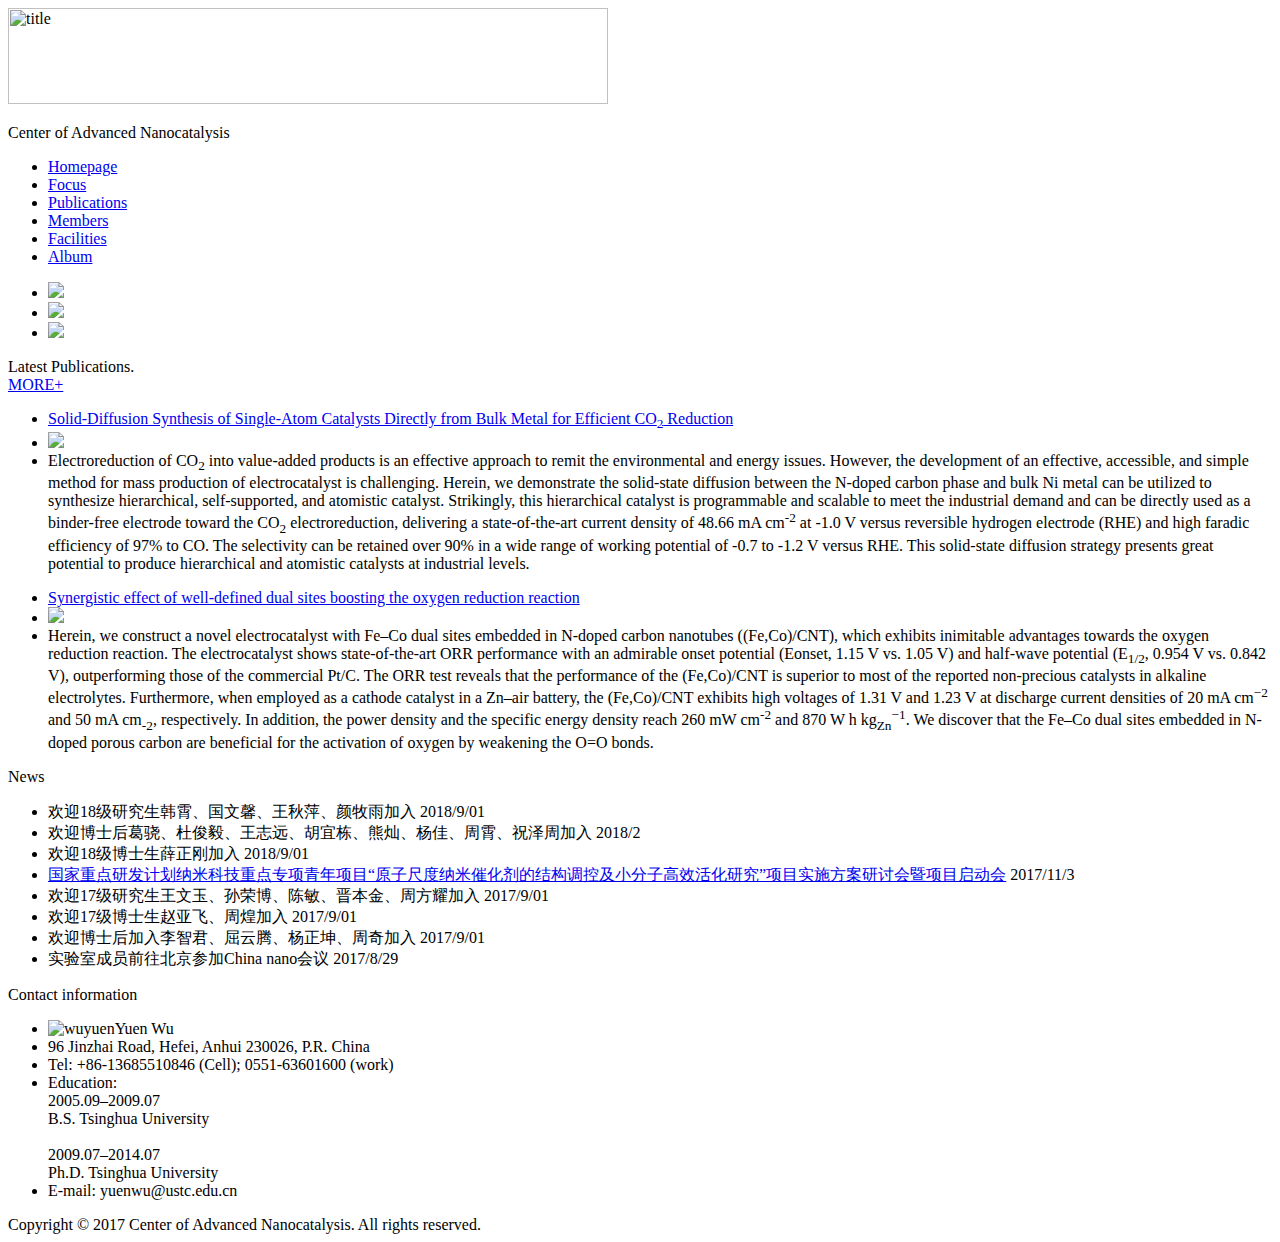
==== index.html @ 00e12ccc "paperpublication mouseevents" ====
﻿<!DOCTYPE html>

<html lang="en" xmlns="http://www.w3.org/1999/xhtml">
<head>
    <meta charset="utf-8" />
    <meta name="author" content="whzyzyz@outllook.com">
    <meta name="keywords" content="nanocatalysis,Yuen Wu,Yadong Li,ustc,Center of Advanced Nanocatalysis">
    <meta name="description" content="homepage of Center of Advanced Nanocatalysis">
    <link rel="stylesheet" type="text/css" href="css/style.css">
    <link rel="stylesheet" type="text/css" href="css/homepage.css">
    <!--<link rel="icon" type="image/png" sizes="32x32" href="//logo.png">-->
    <title>Center of Advanced Nanocatalysis</title>
</head>
<body>
    <div id="fullbody">

    <div id="header">
            <img src="images/logo.png" title="title" width="600" height="96">
        <div id="namespace">
            <p id="sysname">Center of Advanced Nanocatalysis</p>
        </div>
    </div>

    <div id="tab1">
        <ul id="menu">
            <li id="homepage">
                <a href="index.html" title="homepage">Homepage</a>
            </li>
            <li id="focus">
                <a href="focus.html" title="focus">Focus</a>
            </li>
            <li id="publications">
                <a href="publications.html" title="publications">Publications</a>
            </li>
            <li id="members">
                <a href="members.html" title="members">Members</a>
            </li>
            <li id="facilites">
                <a href="facilities.html" title="facilities">Facilities</a>
            </li>
            <li id="Album">
                <a href="album.html" title="Album">Album</a>
            </li>
            <!-- <a href="" title=""></a></li>-->
        </ul>
    </div>
    <div id="tab2">
    <div class="caroursel poster-main" data-setting='{
	        "width":1200,
	        "height":270,
	        "posterWidth":900,
	        "posterHeight":270,
	        "scale":1,
	        "dealy":"5000",
	        "algin":"left"
	    }'>
        <ul class="poster-list">
            <li class="poster-item">
                <a href="focus.html#synthetic strategy" title="a1"><img src="images/img1.png"></a></li>
            <li class="poster-item">
                <a href="focus.html#characterization" title="a2"><img src="images/img2.png"></a></li>
            <li class="poster-item">
                <a href="focus.html#industrailapplication" title="industrial application"><img src="images/img3.png"></a></li>
        </ul>


        <div class="poster-btn poster-prev-btn"></div>
        <div class="poster-btn poster-next-btn"></div>

    </div>
    </div>
    <div id="contents">


        <div id="paper">
            <div id="papertitle">
            <div id="ttttt">
                Latest Publications.
                </div>
            <div id="more">
                <a href="publications.html">MORE+</a>
                </div>

            </div>
            <div id="paperpublication">
            <div class="pub">
                <ul>
                    <li><a href="labpdf/10.1016@j.joule.2018.11.008.pdf">Solid-Diffusion Synthesis of Single-Atom Catalysts Directly from Bulk Metal for Efficient CO<sub>2</sub> Reduction</a></li>
                <li><img src="images/201812.png" width="300px">
                </li><li class="abstract">
                        Electroreduction of CO<sub>2</sub> into value-added products is an effective approach to remit the environmental and energy issues. However, the development of an effective, accessible, and simple method for mass production of electrocatalyst is challenging. Herein, we demonstrate the solid-state diffusion between the N-doped carbon phase and bulk Ni metal can be utilized to synthesize hierarchical, self-supported, and atomistic catalyst. Strikingly, this hierarchical catalyst is programmable and scalable to meet the industrial demand and can be directly used as a binder-free electrode toward the CO<sub>2</sub> electroreduction, delivering a state-of-the-art current density of 48.66 mA cm<sup>-2</sup> at -1.0 V versus reversible hydrogen electrode (RHE) and high faradic efficiency of 97% to CO. The selectivity can be retained over 90% in a wide range of working potential of -0.7 to -1.2 V versus RHE. This solid-state diffusion strategy presents great potential to produce hierarchical and atomistic catalysts at industrial levels.</li>
                    </ul></div>

            <div class="pub">
                <ul>
                    <li><a href="https://pubs.rsc.org/en/content/articlelanding/2019/ee/c8ee02656d/unauth#!divAbstract">Synergistic effect of well-defined dual sites boosting the oxygen reduction reaction

                </a></li>
                <li ><img src="images/201809.png" width="300px"></li>
                    <li class="abstract">Herein, we construct a novel electrocatalyst with Fe–Co dual sites embedded in N-doped carbon nanotubes ((Fe,Co)/CNT), which exhibits inimitable advantages towards the oxygen reduction reaction. The electrocatalyst shows state-of-the-art ORR performance with an admirable onset potential (Eonset, 1.15 V vs. 1.05 V) and half-wave potential (E<sub>1/2</sub>, 0.954 V vs. 0.842 V), outperforming those of the commercial Pt/C. The ORR test reveals that the performance of the (Fe,Co)/CNT is superior to most of the reported non-precious catalysts in alkaline electrolytes. Furthermore, when employed as a cathode catalyst in a Zn–air battery, the (Fe,Co)/CNT exhibits high voltages of 1.31 V and 1.23 V at discharge current densities of 20 mA cm<sup>−2</sup> and 50 mA cm<sub>-2</sub>, respectively. In addition, the power density and the specific energy density reach 260 mW cm<sup>-2</sup> and 870 W h kg<sub>Zn</sub><sup>−1</sup>. We discover that the Fe–Co dual sites embedded in N-doped porous carbon are beneficial for the activation of oxygen by weakening the O=O bonds.

            </li></ul></div>
            </div>
        </div>
            <div id="news">
                <div id="tttt2">News</div>
                <ul id="neww">
                    <li><div class="neww">欢迎18级研究生韩霄、国文馨、王秋萍、颜牧雨加入   2018/9/01</div></li>
                    <li><div class="neww">欢迎博士后葛骁、杜俊毅、王志远、胡宜栋、熊灿、杨佳、周霄、祝泽周加入   2018/2</div></li>
                    <li><div class="neww">欢迎18级博士生薛正刚加入   2018/9/01</div></li>
                    <li><div class="neww"><a href="http://news.ustc.edu.cn/xwbl/201711/t20171102_288775.html">国家重点研发计划纳米科技重点专项青年项目“原子尺度纳米催化剂的结构调控及小分子高效活化研究”项目实施方案研讨会暨项目启动会</a>     2017/11/3</div></li>
                    <li><div class="neww">欢迎17级研究生王文玉、孙荣博、陈敏、晋本金、周方耀加入   2017/9/01</div></li>
                    <li><div class="neww">欢迎17级博士生赵亚飞、周煌加入   2017/9/01</div></li>
                    <li><div class="neww">欢迎博士后加入李智君、屈云腾、杨正坤、周奇加入   2017/9/01</div></li>
                <li><div class="neww">实验室成员前往北京参加China nano会议  2017/8/29</div>
</li>

                    </ul>

            </div>
        </div>
        <div id="contactinformation">
            <div id="ccf">Contact information</div>
            <ul>
                <li><img src="images/wyn.png" title="wuyuen">Yuen Wu</li>
                <li>96 Jinzhai Road, Hefei, Anhui 230026, P.R. China </li>
                <li>Tel: +86-13685510846 (Cell); 0551-63601600 (work)</li>
                <li>Education:</br>2005.09–2009.07
                    </br>B.S. Tsinghua University
                    </br></br>2009.07–2014.07    </br>Ph.D. Tsinghua University
</li>
                <li>E-mail: yuenwu@ustc.edu.cn </li>

               <!-- <li><img src="images/hx.png" title="hongxun">Xun Hong</li>
                <li>Tel: +86-13966670058(Cell); 0551-63601600 (work)</li>
                <li>
                    Education:</br>2000–2004
                    B.S. USTC</br></br>2004–2010
                   Ph.D USTC
                    </br></br>2010–2012   Postdoctal </br> Tsinghua University
                    </br></br>2012–2014   Postdoctal Research Fellows</br> Nanyang Technological University
                </li>
                <li>E-mail: hongxun@ustc.edu.cn </li>
                   -->
            </ul>
        </div>


    <script src="js/jquery.min.js"></script>
    <script src="js/jquery.carousel.js"></script>
    <script>
        Caroursel.init($('.caroursel'))
    </script>
    
    <script>
        $(document).ready(function(){

            $(".pub").mouseenter(function(){
                $(this).animate({"bottom":"20px"},100);
                $(this).css("background-color","rgba(255,255,255,0.5)");
               /* $(paperpublication).css("overflow","scroll");*/
                $(this).css("box-shadow","#888888 0px 0px 10px 5px");

                //console.log(this);
            });

            $(".pub").mouseleave(function(){
                $(this).animate({"bottom":"0px"},200);
                $(this).css("background-color","#eef3f7");
              /*  $(paperpublication).css("overflow","hidden");*/
                $(this).css("box-shadow","none");
                });

            });

    </script>
    <div id="footer">
        Copyright © 2017 Center of Advanced Nanocatalysis. All rights reserved.

</body>
</html>
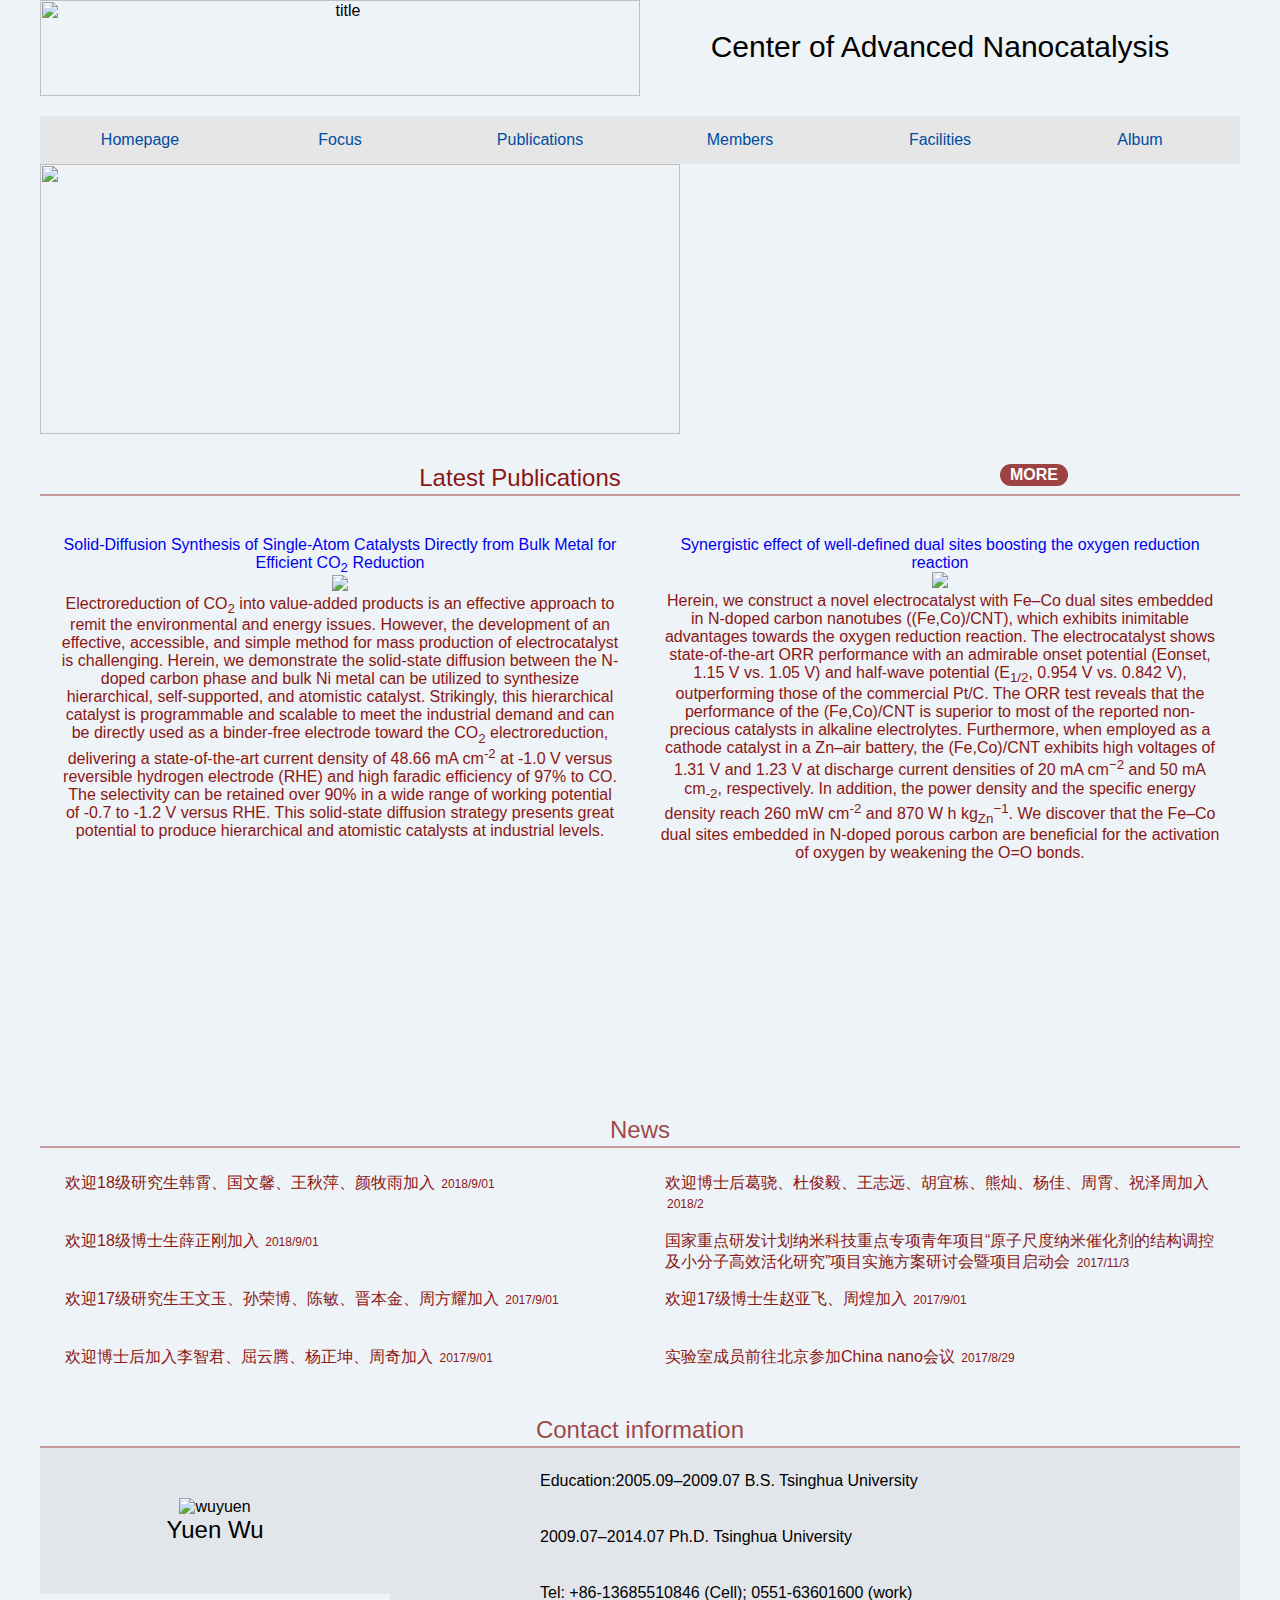
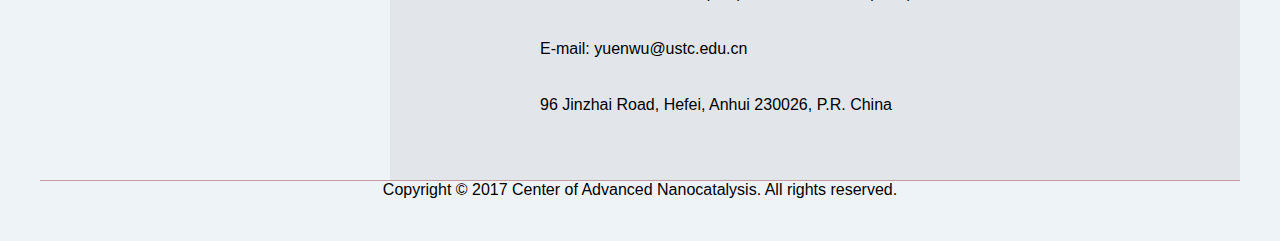
==== commit 1df80d31: "contactimformation part" ====
--- a/index.html
+++ b/index.html
@@ -75,10 +75,9 @@
         <div id="paper">
             <div id="papertitle">
             <div id="ttttt">
-                Latest Publications.
+                Latest Publications
                 </div>
-            <div id="more">
-                <a href="publications.html">MORE+</a>
+            <div id="more">MORE
                 </div>
 
             </div>
@@ -105,14 +104,14 @@
             <div id="news">
                 <div id="tttt2">News</div>
                 <ul id="neww">
-                    <li><div class="neww">欢迎18级研究生韩霄、国文馨、王秋萍、颜牧雨加入   2018/9/01</div></li>
-                    <li><div class="neww">欢迎博士后葛骁、杜俊毅、王志远、胡宜栋、熊灿、杨佳、周霄、祝泽周加入   2018/2</div></li>
-                    <li><div class="neww">欢迎18级博士生薛正刚加入   2018/9/01</div></li>
-                    <li><div class="neww"><a href="http://news.ustc.edu.cn/xwbl/201711/t20171102_288775.html">国家重点研发计划纳米科技重点专项青年项目“原子尺度纳米催化剂的结构调控及小分子高效活化研究”项目实施方案研讨会暨项目启动会</a>     2017/11/3</div></li>
-                    <li><div class="neww">欢迎17级研究生王文玉、孙荣博、陈敏、晋本金、周方耀加入   2017/9/01</div></li>
-                    <li><div class="neww">欢迎17级博士生赵亚飞、周煌加入   2017/9/01</div></li>
-                    <li><div class="neww">欢迎博士后加入李智君、屈云腾、杨正坤、周奇加入   2017/9/01</div></li>
-                <li><div class="neww">实验室成员前往北京参加China nano会议  2017/8/29</div>
+                    <li><div class="neww">欢迎18级研究生韩霄、国文馨、王秋萍、颜牧雨加入   <span class="newstime">2018/9/01</span></div></li>
+                    <li><div class="neww">欢迎博士后葛骁、杜俊毅、王志远、胡宜栋、熊灿、杨佳、周霄、祝泽周加入   <span class="newstime">2018/2</span></div></li>
+                    <li><div class="neww">欢迎18级博士生薛正刚加入   <span class="newstime">2018/9/01</span></div></li>
+                    <li><div class="neww"><a href="http://news.ustc.edu.cn/xwbl/201711/t20171102_288775.html">国家重点研发计划纳米科技重点专项青年项目“原子尺度纳米催化剂的结构调控及小分子高效活化研究”项目实施方案研讨会暨项目启动会</a>     <span class="newstime">2017/11/3</span></div></li>
+                    <li><div class="neww">欢迎17级研究生王文玉、孙荣博、陈敏、晋本金、周方耀加入   <span class="newstime">2017/9/01</span></div></li>
+                    <li><div class="neww">欢迎17级博士生赵亚飞、周煌加入   <span class="newstime">2017/9/01</span></div></li>
+                    <li><div class="neww">欢迎博士后加入李智君、屈云腾、杨正坤、周奇加入   <span class="newstime">2017/9/01</span></div></li>
+                <li><div class="neww">实验室成员前往北京参加China nano会议  <span class="newstime">2017/8/29</span></div>
 </li>
 
                     </ul>
@@ -121,15 +120,15 @@
         </div>
         <div id="contactinformation">
             <div id="ccf">Contact information</div>
+            
+            <div id="ccfimg"><img src="images/wyn.png" title="wuyuen"><p id="name">Yuen Wu</p></div>
+            <div id="ccftext">
             <ul>
-                <li><img src="images/wyn.png" title="wuyuen">Yuen Wu</li>
+                <li>Education:2005.09–2009.07 B.S. Tsinghua University                </li>
+                <li> 2009.07–2014.07 Ph.D. Tsinghua University                </li>
+                <li><a href="tel:+86-13685510846">Tel: +86-13685510846 (Cell)</a>; <a href="tel:0551-63601600">0551-63601600 (work)</a></li>
+                <li><a href="mailto:yuenwu@ustc.edu.cn">E-mail: yuenwu@ustc.edu.cn</a> </li>
                 <li>96 Jinzhai Road, Hefei, Anhui 230026, P.R. China </li>
-                <li>Tel: +86-13685510846 (Cell); 0551-63601600 (work)</li>
-                <li>Education:</br>2005.09–2009.07
-                    </br>B.S. Tsinghua University
-                    </br></br>2009.07–2014.07    </br>Ph.D. Tsinghua University
-</li>
-                <li>E-mail: yuenwu@ustc.edu.cn </li>
 
                <!-- <li><img src="images/hx.png" title="hongxun">Xun Hong</li>
                 <li>Tel: +86-13966670058(Cell); 0551-63601600 (work)</li>
@@ -143,6 +142,7 @@
                 <li>E-mail: hongxun@ustc.edu.cn </li>
                    -->
             </ul>
+            </div>
         </div>
 
 
@@ -156,22 +156,48 @@
         $(document).ready(function(){
 
             $(".pub").mouseenter(function(){
-                $(this).animate({"bottom":"20px"},100);
+                $(this).animate({"bottom":"20px"},200);
                 $(this).css("background-color","rgba(255,255,255,0.5)");
-               /* $(paperpublication).css("overflow","scroll");*/
                 $(this).css("box-shadow","#888888 0px 0px 10px 5px");
 
-                //console.log(this);
             });
 
             $(".pub").mouseleave(function(){
-                $(this).animate({"bottom":"0px"},200);
+                $(this).animate({"bottom":"0px"},100);
                 $(this).css("background-color","#eef3f7");
-              /*  $(paperpublication).css("overflow","hidden");*/
                 $(this).css("box-shadow","none");
                 });
 
             });
+            var more=$("#more");
+            /*more.onmouseover=
+                function(){
+                    this.style.background-color=white;
+                    this.style.color=rgba(138,23,21,0.8);
+                }
+            more.onmouseout (
+                function(){
+                    this.css({ "background-color":"rgba(138,23,21,0.8)","color":"white"});
+                }
+            )*/
+            
+            $("#more").mouseenter(
+                function(){
+                    $(this).css({"background-color":"white","color":"rgba(138,23,21,0.8)"});
+                }
+            );
+            $("#more").mouseleave (
+                function(){
+                    $(this).css({ "background-color":"rgba(138,23,21,0.8)","color":"white"});
+                }
+            );
+            $("#more").click(
+                function(){
+                    window.open("publications.html");
+                }
+            );
+
+            
 
     </script>
     <div id="footer">
--- a/css/style.css
+++ b/css/style.css
@@ -0,0 +1,136 @@
+﻿/*-----overall-----*/
+*
+	{
+	margin:auto;
+	padding:0;
+	border:0;
+	}
+body
+	{
+        background-color:#eef3f7;
+	text-align:center;
+	font-family:verdana,sans-serif,'微软雅黑','宋体';
+	font-size:16px;
+	}
+
+/*-----layout------*/
+html 
+{
+	min-width:1200px;
+	overflow:scroll;
+	overflow-x:hidden;
+}
+div#header
+{
+    position: relative;
+	width:1200px;
+	height:96px;
+}
+div#namespace
+{
+    width:600px;
+    height:96px;
+    float:left;
+}
+p#sysname 
+{
+    font-family:'Franklin Gothic Medium', 'Arial Narrow', Arial, sans-serif;
+    margin:30px;
+    font-size:30px;
+}
+
+div#header img
+{
+    float:left;
+}
+div#tab1 
+{
+	width:1200px;
+	height:48px;
+}
+div#tab1 ul#menu
+{
+	height:48px;
+	background:#cccccc;
+}
+div#tab1 ul#menu li
+{
+	display:block;
+	float:left;
+	height:48px;
+	width:200px;
+	font-size:22px;
+	line-height:48px;
+	text-align:center;
+}
+div#tab1 ul#menu li a
+{
+	display:block;
+	text-align:center;
+	height:48px;
+	width:200px;
+	font-size:16px;
+	text-decoration: none;
+}
+div#album 
+{
+    width:174px;
+}
+
+div#tab1 a:link{color:#004ca1;background-color:rgba(255, 255, 255, 0.5);}
+div#tab1 a:hover {color:#004ca1;background-color:rgba(0,0,0,0.2);}
+
+div#nav {
+    float: right;
+    display: block;
+    width: 190px;
+    padding: 1em 1em 1em 1em;
+    margin: 0;
+}
+
+div#footer
+{
+    width:1200px;
+    height:60px;
+    
+    border-top:1px solid rgba(138,23,21,.4);
+}
+
+div#contents {
+    margin: auto;
+    width: 1200px;
+    margin-top: 20px;
+    min-height:200px;
+}
+
+div#nav {
+    padding: 0;
+    width: 222px;
+}
+
+    div#nav p {
+        background-color: #CCCCCC;
+        font-size: 22px;
+    }
+
+    div#nav ul {
+        padding: 0 80px;
+        list-style-type: none;
+        text-align: left;
+    }
+
+        div#nav ul li {
+            list-style-type: none;
+            height: 24px;
+        }
+
+a
+{
+    text-decoration: none;
+
+}
+
+a:hover
+{
+    text-decoration: underline;
+}--- a/css/homepage.css
+++ b/css/homepage.css
@@ -0,0 +1,211 @@
+﻿div
+{
+    position: relative;
+}
+div#fullbody
+{
+    width: 1200px;
+    padding:0px 10px;
+}
+div#tab2
+{
+    width:100%;
+    height:280px;
+}
+
+.poster-main {
+    width: 1100px;
+    margin: 0;
+    float: left;
+    height: 270px;
+}
+
+    .poster-main a, .poster-main img {
+        display: block;
+        width: 640px;
+        height: 270px;
+    }
+
+    .poster-main .poster-list {
+        width: 1100px;
+        height: 270px;
+        list-style-type: none;
+    }
+
+        .poster-main .poster-list .poster-item {
+            position: absolute;
+            left: 0px;
+            top: 0px
+        }
+
+    .poster-main .poster-btn {
+        position: absolute;
+        height: 100%;
+        width: 100px;
+        top: 0px;
+        z-index: 10 !important;
+        opacity: 0.7;
+    }
+
+    .poster-main .poster-prev-btn {
+        left: 0px;
+        background: url("../images/btn_l.png") no-repeat center center;
+    }
+    .poster-prev-btn:hover,.poster-next-btn:hover
+    {
+        background-color: #fff;
+    }
+
+    .poster-main .poster-next-btn {
+        right: 0px;
+        background: url("../images/btn_r.png") no-repeat center center;
+    }
+
+div#contents
+{
+    width:100%;
+    
+}
+div#papertitle,div#paperpublication
+{
+    width:100%;
+} 
+div#papertitle
+{
+    height:30px;
+    border-bottom: 2px  solid  rgba(138,23,21,.4)
+}
+div#ttttt,div#more,.pub
+{
+    float:left;
+    color: rgba(138,23,21,1);
+}
+div#ttttt 
+{
+    width:80%;
+    margin:auto;
+    font-size: 24px;
+}
+div#tttt2
+{
+    width:100%;
+    margin:20px 0px;
+    font-size: 24px;
+    color: rgba(138,23,21,0.8);
+    height:30px;
+    border-bottom: 2px  solid  rgba(138,23,21,.4)
+}
+div#news
+{
+    height:300px;
+}
+.neww
+{
+    width:550px;
+    height:48px;
+    padding:5px 25px;
+    color: rgba(138,23,21,1);
+    float: left;
+    text-align: left;
+}
+.neww a
+{
+    
+    color: rgba(138,23,21,1);
+}
+.neww span
+{
+    padding:2px;
+    border-radius: 12px;
+    font-size:12px;
+}
+.neww:hover span
+{
+    background-color: rgba(138,23,21,0.8);
+    transition: background-color 0.5s;
+    color: white;
+}
+div#paperpublication
+{
+    height:600px;
+    overflow:hidden;
+}
+
+.pub{
+    /*position:absolute;*/
+    width:560px;
+    padding:10px;
+    margin:10px;
+    float:left;
+}
+ul 
+{
+    list-style-type: none;
+}
+div a 
+{
+    text-align: left;
+}
+div#more
+{
+    width:5%;
+    margin:auto;
+    padding:2px 4px;
+    font-size: 16px;
+    background-color:rgba(138,23,21,0.8);
+    border-radius: 12px;
+    color:white;
+    font-weight:bold;
+    font-style:none;
+    text-decoration: none;
+}
+
+div#contactinformation
+{
+    height:364px;
+    color: black;
+    background-color: rgb(187, 40, 40)；
+    
+}
+div#ccf
+{
+    width: 100%;
+    color: rgba(138,23,21,0.8);
+    height:30px;
+    font-size: 24px;
+    border-bottom: 2px  solid  rgba(138,23,21,.4)
+
+}
+div ul
+{
+    margin:20px 0px;
+}
+div#contactinformation li
+{
+    width:550px;
+    padding:4px 25px;
+    min-height: 48px;
+}
+div#ccfimg 
+{
+    padding: 50px 25px;
+    float:left;
+    width: 300px;
+    background-color: #e2e6ea;
+}
+div#ccfimg p#name
+{
+    color:black;
+    font-size: 24px;
+}
+div#ccftext
+{
+    background-color: #e2e6ea;
+    text-align: left;
+    float:left;
+    width:850px;
+    height: 332px;
+}
+div#ccftext a{
+    color:black;
+}
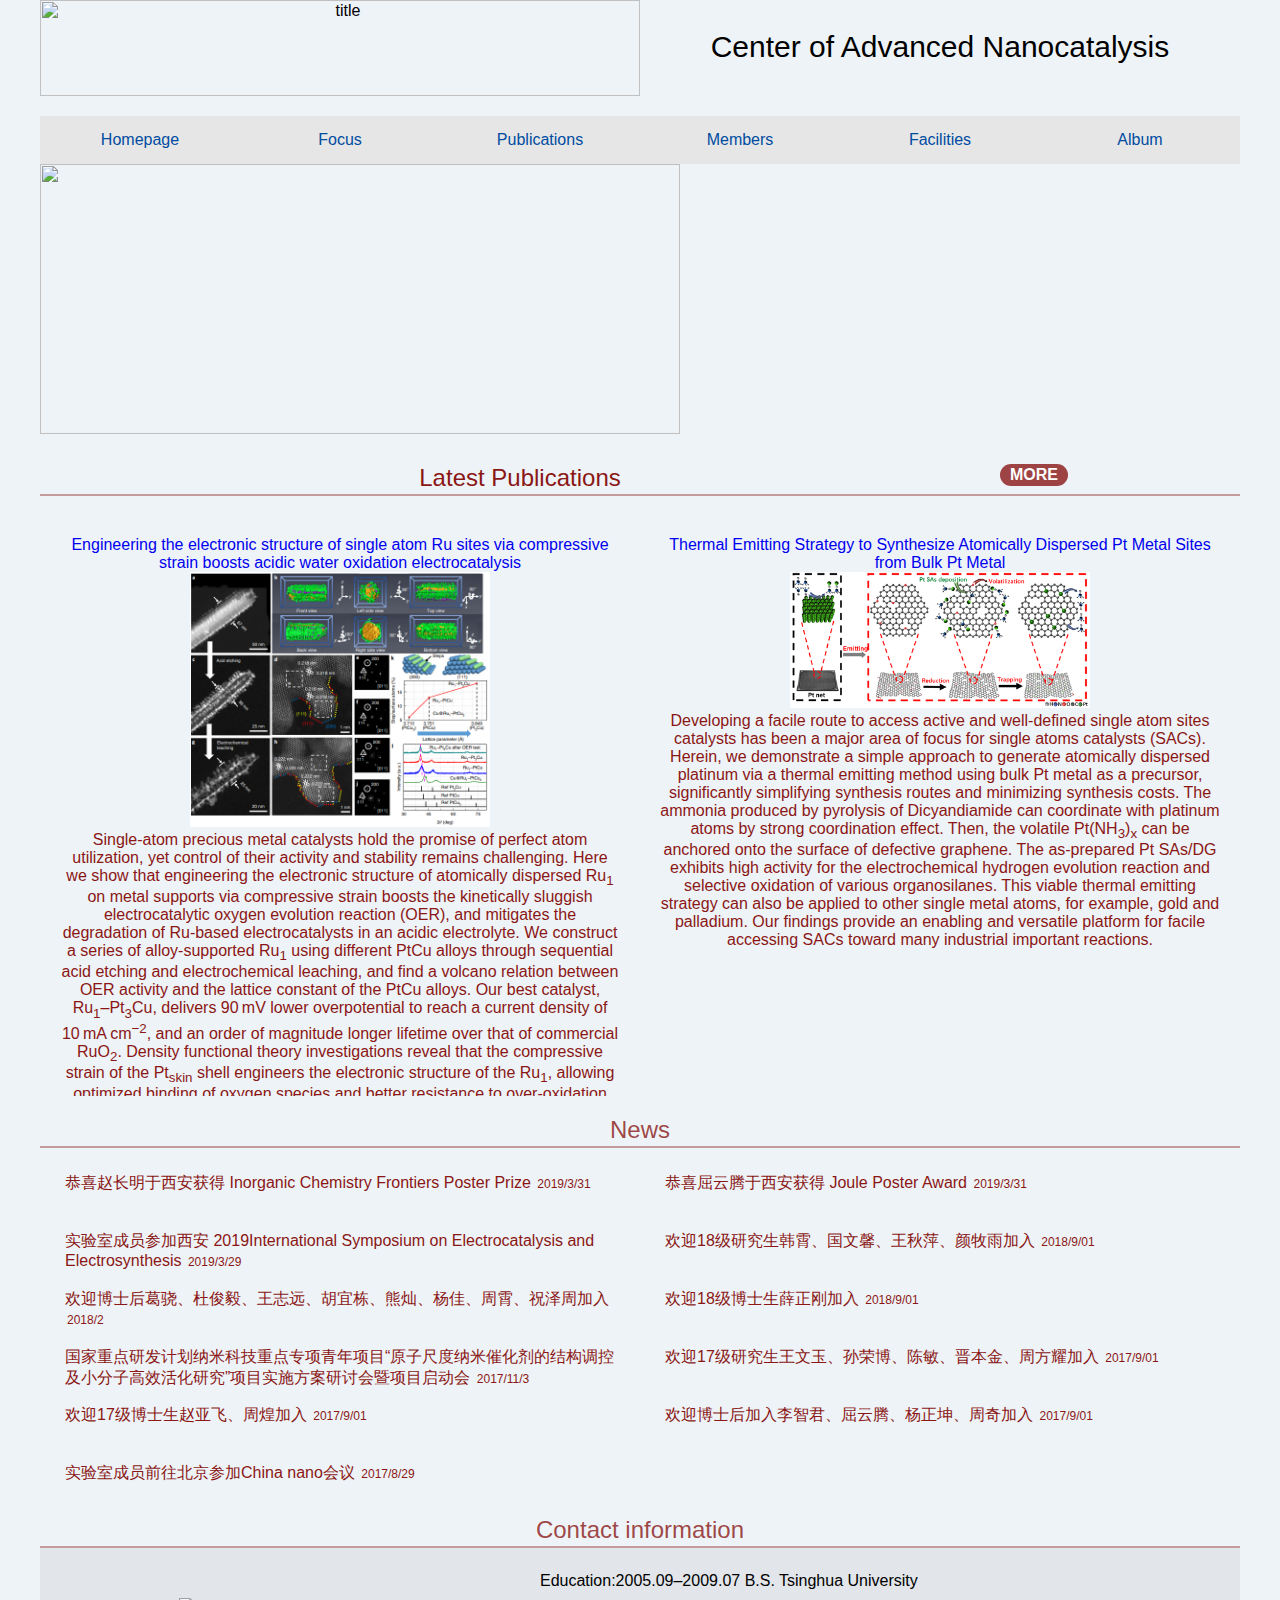
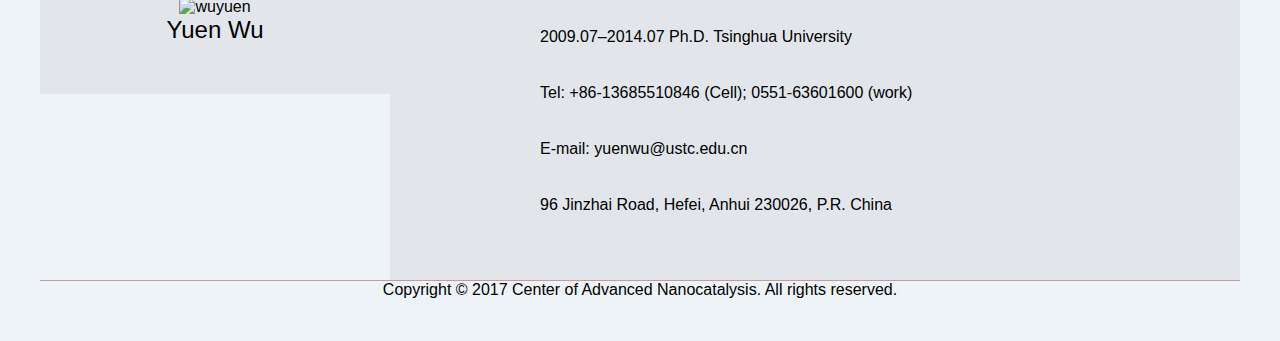
==== commit 3ab41768: "news in Xi'an" ====
--- a/index.html
+++ b/index.html
@@ -84,26 +84,33 @@
             <div id="paperpublication">
             <div class="pub">
                 <ul>
-                    <li><a href="labpdf/10.1016@j.joule.2018.11.008.pdf">Solid-Diffusion Synthesis of Single-Atom Catalysts Directly from Bulk Metal for Efficient CO<sub>2</sub> Reduction</a></li>
-                <li><img src="images/201812.png" width="300px">
+                    <li><a href="https://www.nature.com/articles/s41929-019-0246-2">Engineering the electronic structure of single atom Ru sites via compressive strain boosts acidic water oxidation electrocatalysis</a></li>
+                <li><img src="images/201905.png" width="300px">
                 </li><li class="abstract">
-                        Electroreduction of CO<sub>2</sub> into value-added products is an effective approach to remit the environmental and energy issues. However, the development of an effective, accessible, and simple method for mass production of electrocatalyst is challenging. Herein, we demonstrate the solid-state diffusion between the N-doped carbon phase and bulk Ni metal can be utilized to synthesize hierarchical, self-supported, and atomistic catalyst. Strikingly, this hierarchical catalyst is programmable and scalable to meet the industrial demand and can be directly used as a binder-free electrode toward the CO<sub>2</sub> electroreduction, delivering a state-of-the-art current density of 48.66 mA cm<sup>-2</sup> at -1.0 V versus reversible hydrogen electrode (RHE) and high faradic efficiency of 97% to CO. The selectivity can be retained over 90% in a wide range of working potential of -0.7 to -1.2 V versus RHE. This solid-state diffusion strategy presents great potential to produce hierarchical and atomistic catalysts at industrial levels.</li>
+                    Single-atom precious metal catalysts hold the promise of perfect atom utilization, yet control of their activity and stability remains challenging. Here we show that engineering the electronic structure of atomically dispersed Ru<sub>1</sub> on metal supports via compressive strain boosts the kinetically sluggish electrocatalytic oxygen evolution reaction (OER), and mitigates the degradation of Ru-based electrocatalysts in an acidic electrolyte. We construct a series of alloy-supported Ru<sub>1</sub> using different PtCu alloys through sequential acid etching and electrochemical leaching, and find a volcano relation between OER activity and the lattice constant of the PtCu alloys. Our best catalyst, Ru<sub>1</sub>–Pt<sub>3</sub>Cu, delivers 90 mV lower overpotential to reach a current density of 10 mA cm<sup>−2</sup>, and an order of magnitude longer lifetime over that of commercial RuO<sub>2</sub>. Density functional theory investigations reveal that the compressive strain of the Pt<sub>skin</sub> shell engineers the electronic structure of the Ru<sub>1</sub>, allowing optimized binding of oxygen species and better resistance to over-oxidation and dissolution.
+
+                </li>
                     </ul></div>
 
             <div class="pub">
                 <ul>
-                    <li><a href="https://pubs.rsc.org/en/content/articlelanding/2019/ee/c8ee02656d/unauth#!divAbstract">Synergistic effect of well-defined dual sites boosting the oxygen reduction reaction
+                    <li><a href="https://pubs.acs.org.ccindex.cn/doi/10.1021/jacs.8b09834?tdsourcetag=s_pctim_aiomsg">Thermal Emitting Strategy to Synthesize Atomically Dispersed Pt Metal Sites from Bulk Pt Metal
 
                 </a></li>
-                <li ><img src="images/201809.png" width="300px"></li>
-                    <li class="abstract">Herein, we construct a novel electrocatalyst with Fe–Co dual sites embedded in N-doped carbon nanotubes ((Fe,Co)/CNT), which exhibits inimitable advantages towards the oxygen reduction reaction. The electrocatalyst shows state-of-the-art ORR performance with an admirable onset potential (Eonset, 1.15 V vs. 1.05 V) and half-wave potential (E<sub>1/2</sub>, 0.954 V vs. 0.842 V), outperforming those of the commercial Pt/C. The ORR test reveals that the performance of the (Fe,Co)/CNT is superior to most of the reported non-precious catalysts in alkaline electrolytes. Furthermore, when employed as a cathode catalyst in a Zn–air battery, the (Fe,Co)/CNT exhibits high voltages of 1.31 V and 1.23 V at discharge current densities of 20 mA cm<sup>−2</sup> and 50 mA cm<sub>-2</sub>, respectively. In addition, the power density and the specific energy density reach 260 mW cm<sup>-2</sup> and 870 W h kg<sub>Zn</sub><sup>−1</sup>. We discover that the Fe–Co dual sites embedded in N-doped porous carbon are beneficial for the activation of oxygen by weakening the O=O bonds.
-
-            </li></ul></div>
+                <li ><img src="images/201904.png" width="300px"></li>
+                    <li class="abstract">
+                            Developing a facile route to access active and well-defined single atom sites catalysts has been a major area of focus for single atoms catalysts (SACs). Herein, we demonstrate a simple approach to generate atomically dispersed platinum via a thermal emitting method using bulk Pt metal as a precursor, significantly simplifying synthesis routes and minimizing synthesis costs. The ammonia produced by pyrolysis of Dicyandiamide can coordinate with platinum atoms by strong coordination effect. Then, the volatile Pt(NH<sub>3</sub>)<sub>x</sub> can be anchored onto the surface of defective graphene. The as-prepared Pt SAs/DG exhibits high activity for the electrochemical hydrogen evolution reaction and selective oxidation of various organosilanes. This viable thermal emitting strategy can also be applied to other single metal atoms, for example, gold and palladium. Our findings provide an enabling and versatile platform for facile accessing SACs toward many industrial important reactions.
+                    </li>
+                </ul>
+            </div>
             </div>
         </div>
             <div id="news">
                 <div id="tttt2">News</div>
                 <ul id="neww">
+                    <li><div class="neww">恭喜赵长明于西安获得 Inorganic Chemistry Frontiers Poster Prize <span class="newstime">2019/3/31</span></div></li>
+                    <li><div class="neww">恭喜屈云腾于西安获得 Joule Poster Award  <span class="newstime">2019/3/31</span></div></li>
+                    <li><div class="neww">实验室成员参加西安 2019International Symposium on Electrocatalysis and Electrosynthesis <span class="newstime">2019/3/29</span></div></li>
                     <li><div class="neww">欢迎18级研究生韩霄、国文馨、王秋萍、颜牧雨加入   <span class="newstime">2018/9/01</span></div></li>
                     <li><div class="neww">欢迎博士后葛骁、杜俊毅、王志远、胡宜栋、熊灿、杨佳、周霄、祝泽周加入   <span class="newstime">2018/2</span></div></li>
                     <li><div class="neww">欢迎18级博士生薛正刚加入   <span class="newstime">2018/9/01</span></div></li>
--- a/css/homepage.css
+++ b/css/homepage.css
@@ -97,7 +97,7 @@
 }
 div#news
 {
-    height:300px;
+    height:400px;
 }
 .neww
 {
